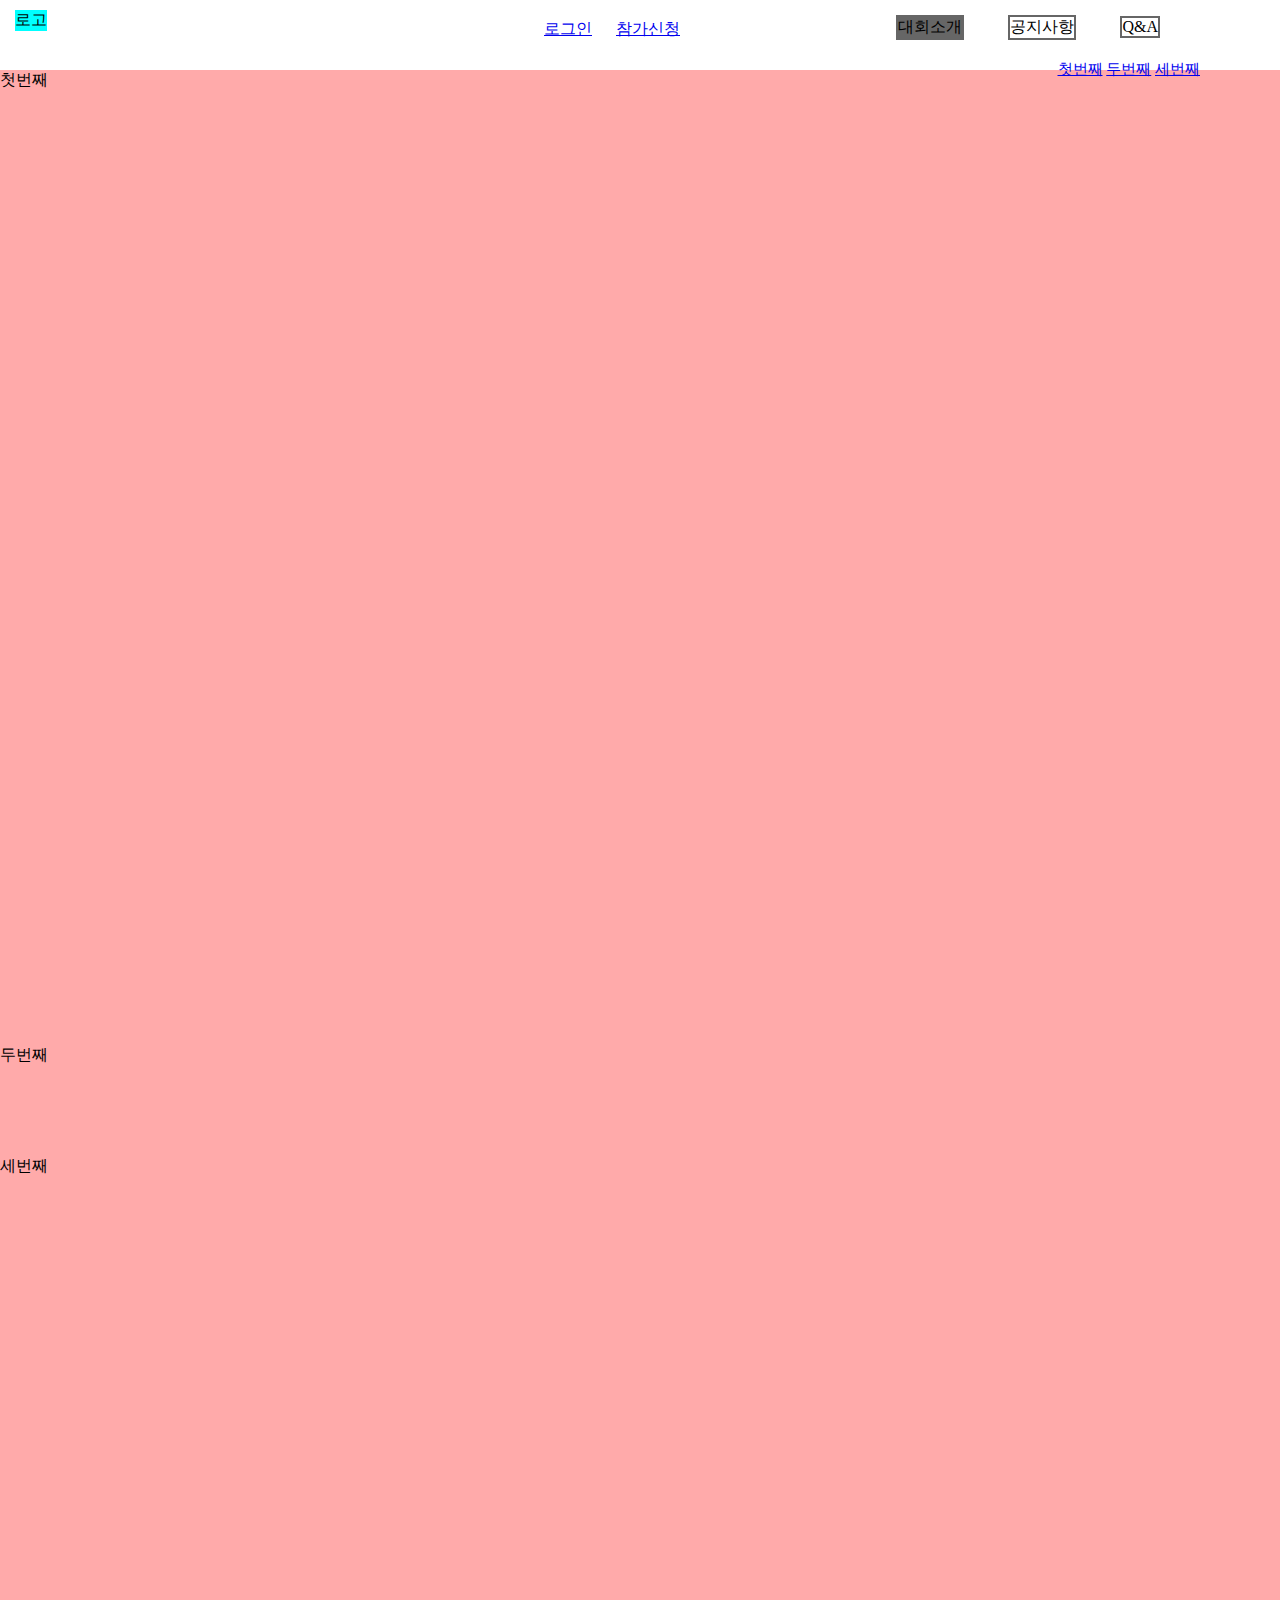
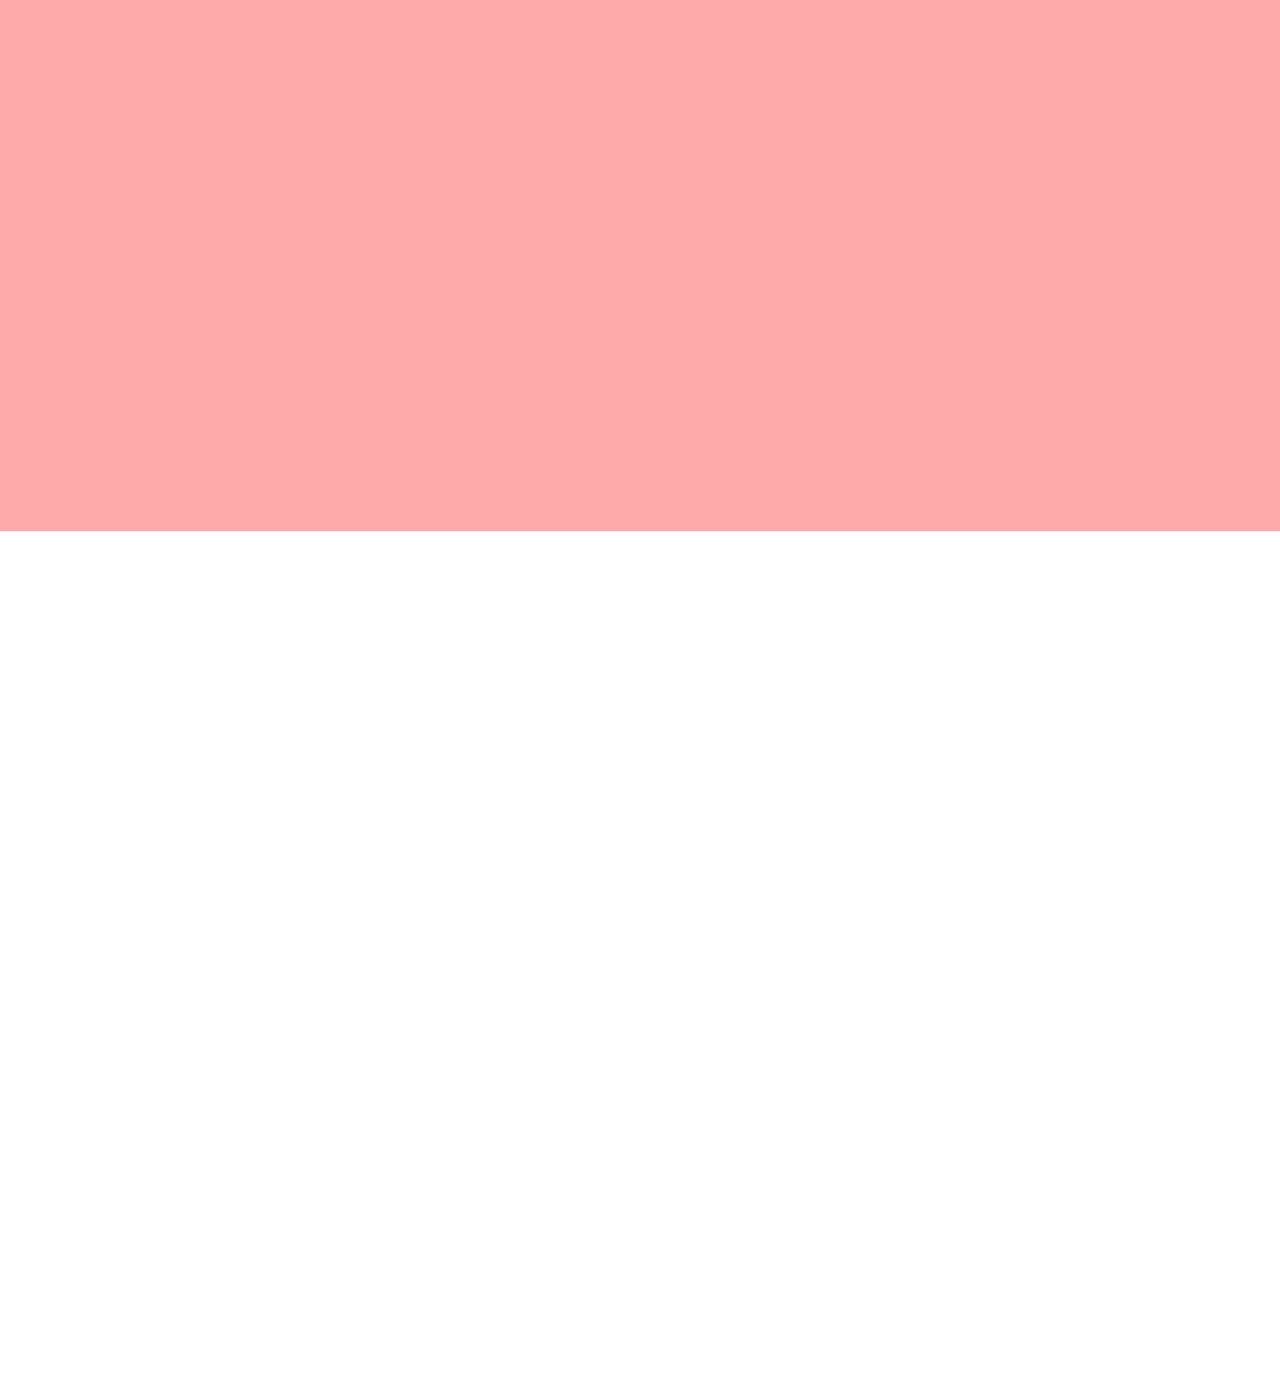
==== index.html @ 12b1dd07 "1.0" ====
<!DOCTYPE html>
<html>



<head>

    <link rel="stylesheet" href="style.css">
    <script src="https://code.jquery.com/jquery-3.5.1.js"
        integrity="sha256-QWo7LDvxbWT2tbbQ97B53yJnYU3WhH/C8ycbRAkjPDc=" crossorigin="anonymous"></script>
</head>



<body>

    <div id="slide">
        <input type="radio" name="pos" value="ff" id="pos1" checked>
        <input type="radio" name="pos" value="ss" id="pos2">
        <input type="radio" name="pos" value="tt" id="pos3">

        <p class="logo">로고</p>
        <div class="loginContainer">
        <a href="#" class="login">로그인</a>
        <a href="signin.html" class="login">참가신청</a>
    </div>
        <p class="pos">
            <label for="pos1">대회소개</label>
            <label for="pos2">공지사항</label>
            <label for="pos3">Q&A</label>
        </p>
        <div class="submenuContainer">
            <div class="submenu f">
                <a href="#ff">첫번째</a>
                <a href="#fs">두번째</a>
                <a href="#ft">세번째</a>
            </div>
            <div class="submenu s">
                <a href="#sf">첫번째</a>
                <a href="#ss">두번째</a>
                <a href="#st">세번째</a>
            </div>
            <div class="submenu t">
                <a href="#tf">첫번째</a>
                <a href="#ts">두번째</a>
                <a href="#tt">세번째</a>
            </div>
        </div>



        <ul>
            <li>
                <section id="ff">
                    첫번째<br><br><br><br><br><br><br><br><br><br><br><br><br><br><br><br><br><br><br><br><br><br><br><br><br><br><br><br><br><br><br><br><br><br><br><br><br><br><br><br><br><br><br><br><br><br><br><br><br><br><br><br><br><br>
                </section>
                <section id="fs">
                    두번째<br><br><br><br><br><br>
                </section>
                <section id="ft">
                    세번째<br><br><br><br><br><br><br><br><br><br><br><br><br><br><br><br><br><br><br><br><br><br><br><br><br><br><br><br><br><br><br><br><br><br><br><br><br><br><br><br><br><br><br><br><br><br><br><br><br><br><br><br><br><br>
                </section>
            </li>
            <li>
                <section id="sf">
                    첫번째<br><br><br><br><br><br><br><br><br><br><br><br><br><br><br><br><br><br><br><br><br><br><br><br><br><br><br><br><br><br><br><br><br><br><br><br><br><br><br><br><br><br><br><br><br><br><br><br><br><br><br><br><br><br>
                </section>
                <section id="ss">
                    두번째<br><br><br><br><br><br><br><br><br><br><br><br><br><br><br><br><br><br><br><br><br><br><br><br><br><br><br><br><br><br><br><br><br><br><br><br><br><br><br><br><br><br><br><br><br><br><br><br><br><br><br><br><br><br>
                </section>
                <section id="st">
                    세번째<br><br><br><br><br><br><br><br><br><br><br><br><br><br><br><br><br><br><br><br><br><br><br><br><br><br><br><br><br><br><br><br><br><br><br><br><br><br><br><br><br><br><br><br><br><br><br><br><br><br><br><br><br><br>
                </section>
            </li>
            <li>
                <section id="tf">
                    첫번째<br><br><br><br><br><br><br><br><br><br><br><br><br><br><br><br><br><br><br><br><br><br><br><br><br><br><br><br><br><br><br><br><br><br><br><br><br><br><br><br><br><br><br><br><br><br><br><br><br><br><br><br><br><br>
                </section>
                <section id="ts">
                    두번째<br><br><br><br><br><br><br><br><br><br><br><br><br><br><br><br><br><br><br><br><br><br><br><br><br><br><br><br><br><br><br><br><br><br><br><br><br><br><br><br><br><br><br><br><br><br><br><br><br><br><br><br><br><br>
                </section>
                <section id="tt">
                    세번째<br><br><br><br><br><br><br><br><br><br><br><br><br><br><br><br><br><br><br><br><br><br><br><br><br><br><br><br><br><br><br><br><br><br><br><br><br><br><br><br><br><br><br><br><br><br><br><br><br><br><br><br><br><br>
                </section>
            </li>
        </ul>
    </div>

</body>

<script src="app.js"></script>


</html>
---- style.css ----
* {
    margin: 0;
    padding: 0;
    box-sizing: border-box;
}

ul, li {
    list-style: none;
}

#slide {
    height: max-content;
    position: relative;
    overflow: hidden;
}

#slide ul {
    width: 300%;
    height: 100%;
    margin-top: 30px;
    transition: 1s;
}

#slide ul:after {
    content: "";
    display: block;
    clear: both;
}

#slide li {
    float: left;
    width: calc(100%/3);
    height: 100%;
}

#slide li:nth-child(1) {
    background: #faa;
}

#slide li:nth-child(2) {
    background: #ffa;
}

#slide li:nth-child(3) {
    background: #faF;
}

#slide input {
    display: none;
}

#slide label {
    display: inline-block;
    width: max-content;
    height: max-content;
    border: 2px solid #666;
    background: #fff;
    transition: 0.3s;
    cursor: pointer;
    margin: 5px 20px 5px 20px; 
}

#slide .pos {
    text-align: right;
    position: absolute;
    top: 10px;
    right: 100px;
    width: 100%;
}

#slide .logo {
    text-align: left;
    position: absolute;
    top: 10px;
    left: 15px;
    width: max-content;
    background-color: aqua;
}

#slide .pos label {
    text-align: center;
}

.loginContainer {
    text-align: right;
    margin-right: 600px;
    margin-top: 19px;
}

.login {
    margin-left: 20px;
}

.submenuContainer {
    display: flex;
    font-size: 15px;
    justify-content: flex-end;
    margin-right: 70px;
}
.submenu {
    margin-top: 20px;
    cursor: pointer;
    margin-right: 10px;
    visibility: hidden;
    position: absolute;
}



#pos1:checked~ul {
    margin-left: 0%;
}

#pos2:checked~ul {
    margin-left: -100%;
}

#pos3:checked~ul {
    margin-left: -200%;
}




#pos1:checked~.pos>label:nth-child(1) {
    background: #666;
}

#pos2:checked~.pos>label:nth-child(2) {
    background: #666;
}

#pos3:checked~.pos>label:nth-child(3) {
    background: #666;
}



#pos1:checked~.submenuContainer>div:nth-child(1) {
    visibility: visible;
}

#pos2:checked~.submenuContainer>div:nth-child(2) {
    visibility: visible;
}

#pos3:checked~.submenuContainer>div:nth-child(3) {
    visibility: visible;
}






#pos1:hover~.pos>label:nth-child(1) {
    background: #666;
    opacity: 0.5;
}

#pos2:hover~.pos>label:nth-child(2) {
    background: #666;
    opacity: 0.5;
}

#pos3:hover~.pos>label:nth-child(3) {
    background: #666;
    opacity: 0.5;
}



@media only screen and (max-device-width : 1024px) {



}



@media only screen and (max-device-width : 768px) {


    #slide ul {
        margin-top: 40vw;
    }



    #slide .logo {
        font-size: 10vw;
        left: 50vw;
        transform: translate(-50%);
        top: 30px;
    }

    #slide .pos label {
        font-size: 7vw;
        margin-top: 20vw;
    }

    .submenuContainer {
        position: absolute;
        font-size: 5vw;
        text-align: center;
        right: 50vw;
        width: 100vw;
        top: 35vw;
        margin: 0;
    }

    .submenu {
        transform: translateX(50%);
        margin: 0;
        display: inline;
    }

    .loginContainer {
        left: 10px;
        text-align: left;
        font-size: 4vw;
    }
}
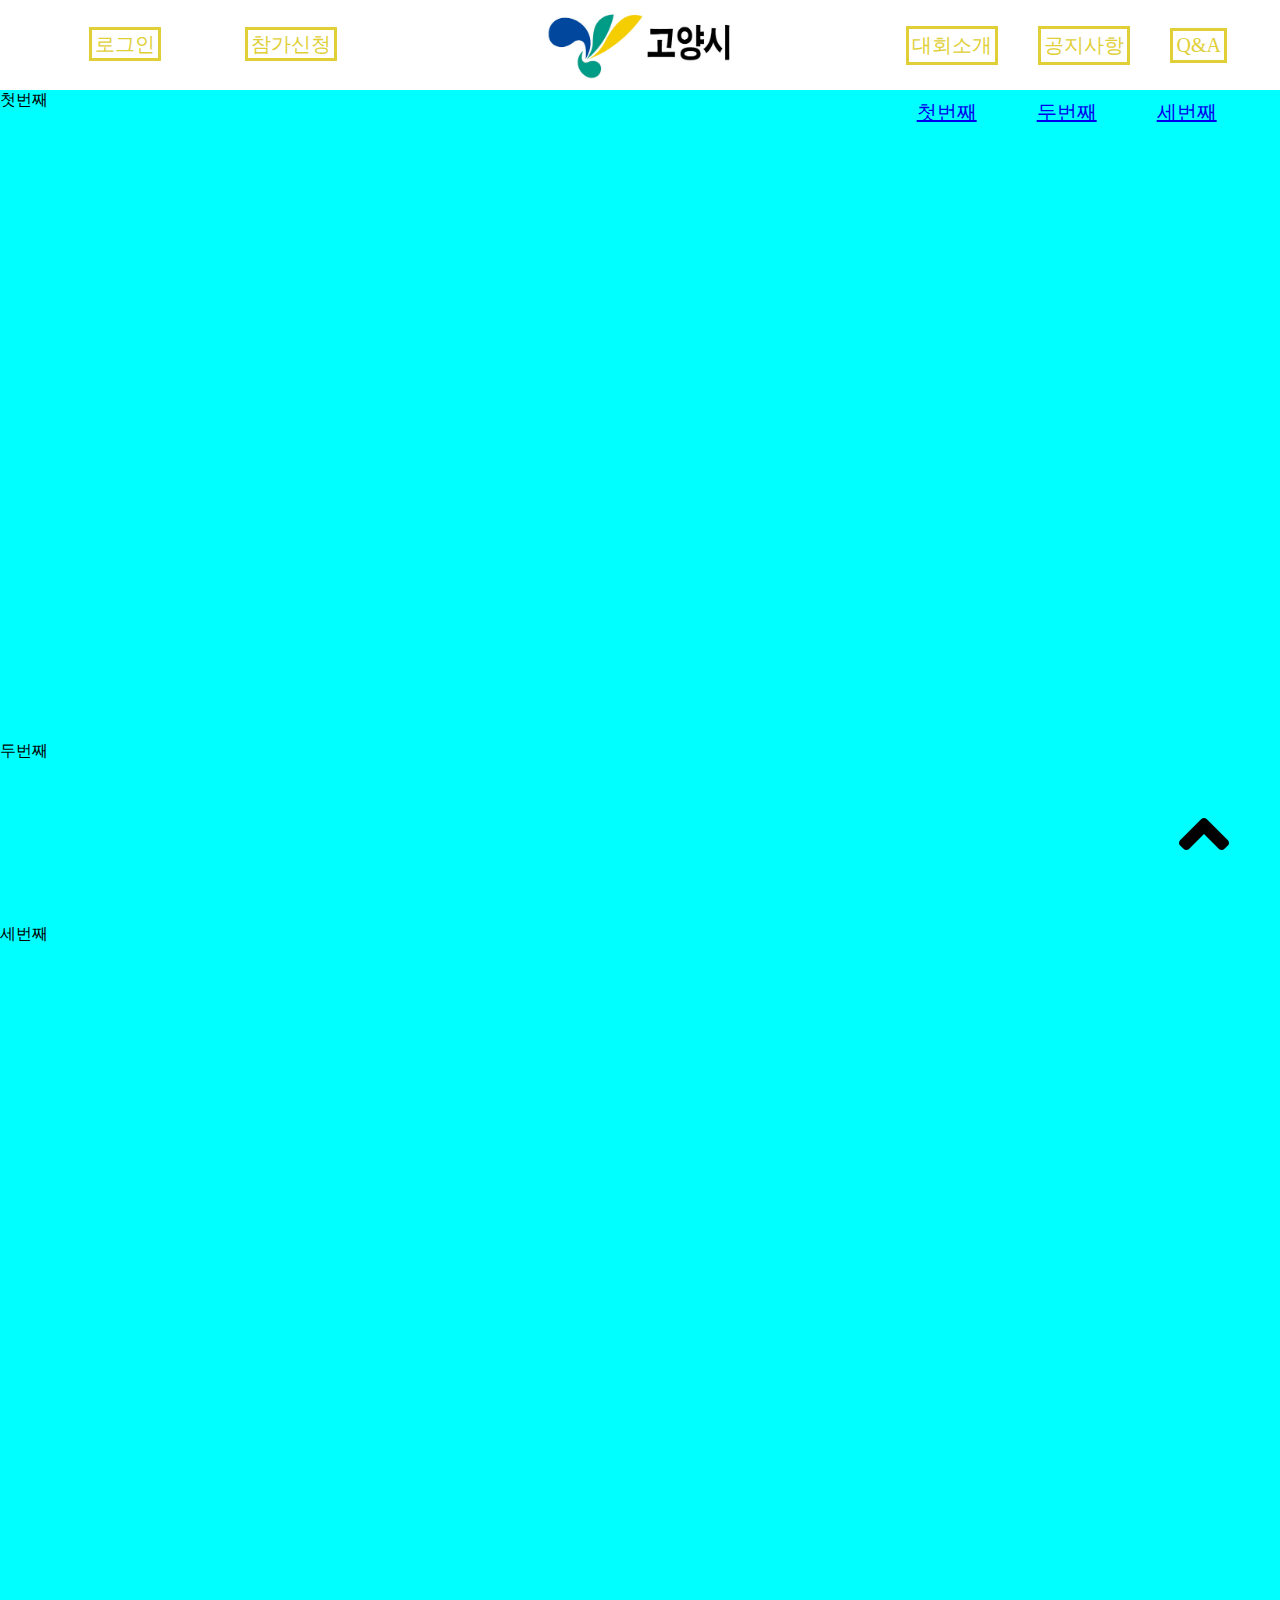
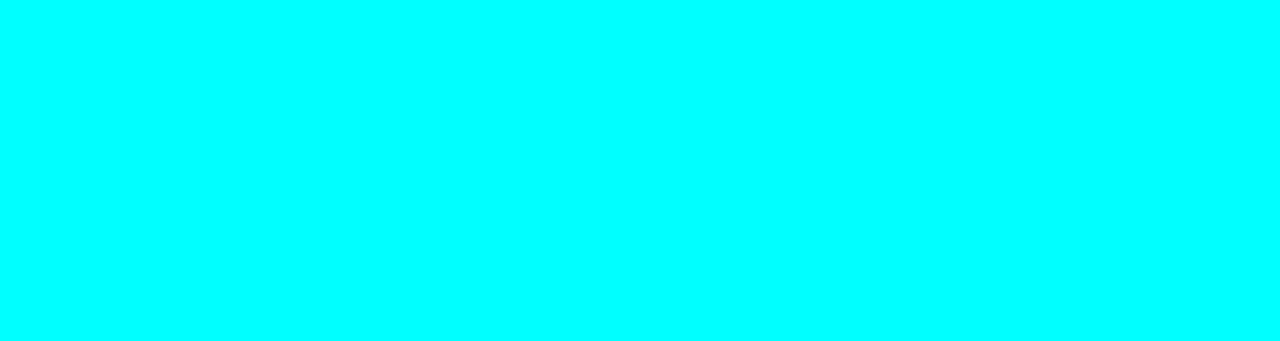
==== commit 02ea70e5: "2.0" ====
--- a/index.html
+++ b/index.html
@@ -1,94 +1,118 @@
 <!DOCTYPE html>
 <html>
 
-
-
 <head>
-
     <link rel="stylesheet" href="style.css">
+    <link rel="stylesheet" href="https://cdnjs.cloudflare.com/ajax/libs/font-awesome/5.14.0/css/all.min.css">
     <script src="https://code.jquery.com/jquery-3.5.1.js"
         integrity="sha256-QWo7LDvxbWT2tbbQ97B53yJnYU3WhH/C8ycbRAkjPDc=" crossorigin="anonymous"></script>
 </head>
 
-
-
 <body>
 
-    <div id="slide">
-        <input type="radio" name="pos" value="ff" id="pos1" checked>
-        <input type="radio" name="pos" value="ss" id="pos2">
-        <input type="radio" name="pos" value="tt" id="pos3">
-
-        <p class="logo">로고</p>
+    <!--네비 시작------------------------------------------------------------------------------------------------>
+    <nav>
         <div class="loginContainer">
-        <a href="#" class="login">로그인</a>
-        <a href="signin.html" class="login">참가신청</a>
-    </div>
-        <p class="pos">
-            <label for="pos1">대회소개</label>
-            <label for="pos2">공지사항</label>
-            <label for="pos3">Q&A</label>
-        </p>
-        <div class="submenuContainer">
-            <div class="submenu f">
-                <a href="#ff">첫번째</a>
-                <a href="#fs">두번째</a>
-                <a href="#ft">세번째</a>
-            </div>
-            <div class="submenu s">
-                <a href="#sf">첫번째</a>
-                <a href="#ss">두번째</a>
-                <a href="#st">세번째</a>
-            </div>
-            <div class="submenu t">
-                <a href="#tf">첫번째</a>
-                <a href="#ts">두번째</a>
-                <a href="#tt">세번째</a>
+            <!--참가신청 및 로그인-->
+            <div class="login">
+                <!--로그인-->
+                <a href="#">로그인</a>
+                <!--참가신청-->
+                <a href="../signin/index.html">참가신청</a>
             </div>
         </div>
-
-
-
+        <div class="logo">
+            <!--로고 사진이나 글자-->
+            <img src="lib/logo.jpg">
+        </div>
+        <div class="menuContainer">
+            <!--메뉴들 공지사항, 등등 각각 소메뉴 미포함-->
+            <input type="radio" name="menu" id="menu1" checked>
+            <input type="radio" name="menu" id="menu2">
+            <input type="radio" name="menu" id="menu3">
+            <label for="menu1" onclick="changeMenuLeft()">대회소개</label>
+            <label for="menu2" onclick="changeMenuCenter()">공지사항</label>
+            <label for="menu3" onclick="changeMenuRight()">Q&A</label>
+        </div>
+        <div class="upButtonContainer">
+            <i class="fas fa-angle-up fa-5x" id="upButton" onclick="up()"></i>
+        </div>
+    </nav>
+    <!--소메뉴-->
+    <div class="submenuContainer">
         <ul>
             <li>
-                <section id="ff">
-                    첫번째<br><br><br><br><br><br><br><br><br><br><br><br><br><br><br><br><br><br><br><br><br><br><br><br><br><br><br><br><br><br><br><br><br><br><br><br><br><br><br><br><br><br><br><br><br><br><br><br><br><br><br><br><br><br>
+                <a href="#intro1">첫번째</a><a href="#intro2">두번째</a><a href="#intro3">세번째</a>
+            </li>
+            <li>
+                <a href="#no1">일번째</a><a href="#no2">이번째</a><a href="#no3">삼번째</a>
+            </li>
+            <li>
+                <a href="#QNA1">one번째</a><a href="#QNA2">two번째</a><a href="#QNA3">three번째</a>
+            </li>
+        </ul>
+    </div>
+    <!--네비 끝------------------------------------------------------------------------------------------------>
+    <!--내용 시작------------------------------------------------------------------------------------------------>
+    <div class="contentContainer">
+        <ul>
+            <li id="introduction">
+                <!--대회소개-->
+                <section id="intro1">
+                    첫번째<br><br><br><br><br><br><br><br><br><br><br><br><br><br><br><br><br><br><br><br><br><br><br><br><br><br><br><br><br><br><br><br><br><br><br><br>
                 </section>
-                <section id="fs">
-                    두번째<br><br><br><br><br><br>
+                <section id="intro2">
+                    두번째<br><br><br><br><br><br><br><br><br><br>
                 </section>
-                <section id="ft">
-                    세번째<br><br><br><br><br><br><br><br><br><br><br><br><br><br><br><br><br><br><br><br><br><br><br><br><br><br><br><br><br><br><br><br><br><br><br><br><br><br><br><br><br><br><br><br><br><br><br><br><br><br><br><br><br><br>
+                <section id="intro3">
+                    세번째<br><br><br><br><br><br><br><br><br><br><br><br><br><br><br><br><br><br><br><br><br><br><br><br><br><br><br><br><br><br><br><br><br><br><br><br><br><br><br><br>
                 </section>
             </li>
-            <li>
-                <section id="sf">
-                    첫번째<br><br><br><br><br><br><br><br><br><br><br><br><br><br><br><br><br><br><br><br><br><br><br><br><br><br><br><br><br><br><br><br><br><br><br><br><br><br><br><br><br><br><br><br><br><br><br><br><br><br><br><br><br><br>
+            <li id="notice">
+                <!--공지사항-->
+                <section id="no1">
+                    일번째<br><br><br><br><br><br><br><br><br><br>
                 </section>
-                <section id="ss">
-                    두번째<br><br><br><br><br><br><br><br><br><br><br><br><br><br><br><br><br><br><br><br><br><br><br><br><br><br><br><br><br><br><br><br><br><br><br><br><br><br><br><br><br><br><br><br><br><br><br><br><br><br><br><br><br><br>
+                <section id="no2">
+                    이번째<br><br><br><br><br><br><br><br><br><br><br><br><br><br><br><br><br><br><br><br><br><br><br><br><br><br><br><br><br><br><br><br><br><br><br><br><br><br><br><br>
                 </section>
-                <section id="st">
-                    세번째<br><br><br><br><br><br><br><br><br><br><br><br><br><br><br><br><br><br><br><br><br><br><br><br><br><br><br><br><br><br><br><br><br><br><br><br><br><br><br><br><br><br><br><br><br><br><br><br><br><br><br><br><br><br>
+                <section id="no3">
+                    삼번째<br><br><br><br><br><br><br><br><br><br><br><br><br><br><br><br><br><br><br><br>
                 </section>
             </li>
-            <li>
-                <section id="tf">
-                    첫번째<br><br><br><br><br><br><br><br><br><br><br><br><br><br><br><br><br><br><br><br><br><br><br><br><br><br><br><br><br><br><br><br><br><br><br><br><br><br><br><br><br><br><br><br><br><br><br><br><br><br><br><br><br><br>
+            <li id="QNA">
+                <!--Q&A-->
+                <section id="QNA1">
+                    one번째<br><br><br><br><br><br><br><br><br><br><br><br><br><br><br><br><br><br><br><br>
+                    
+                    <div class="questionContainer">
+                        <div class="question">질문 아야아야어여오요?</div>
+                        <div class="answer"><i class="fas fa-level-up-alt fa-rotate-90"></i>대답 가나다라마바사아</div>
+                    </div>
+
+                    <br><br><br><br><br><br><br><br><br><br>
                 </section>
-                <section id="ts">
-                    두번째<br><br><br><br><br><br><br><br><br><br><br><br><br><br><br><br><br><br><br><br><br><br><br><br><br><br><br><br><br><br><br><br><br><br><br><br><br><br><br><br><br><br><br><br><br><br><br><br><br><br><br><br><br><br>
+                <section id="QNA2">
+                    two번째<br><br><br><br><br><br><br><br><br><br><br><br><br><br><br><br><br><br><br><br><br><br><br><br><br><br><br><br><br><br><br><br><br><br><br><br><br><br><br><br><br><br><br><br><br><br><br><br><br><br>
                 </section>
-                <section id="tt">
-                    세번째<br><br><br><br><br><br><br><br><br><br><br><br><br><br><br><br><br><br><br><br><br><br><br><br><br><br><br><br><br><br><br><br><br><br><br><br><br><br><br><br><br><br><br><br><br><br><br><br><br><br><br><br><br><br>
+                <section id="QNA3">
+                    three번째<br><br><br><br><br><br><br><br><br><br><br><br><br><br><br><br><br><br><br><br>
                 </section>
             </li>
         </ul>
     </div>
+    <!--내용 끝------------------------------------------------------------------------------------------------>
 
 </body>
-
 <script src="app.js"></script>
 
+</html>
 
-</html>+
+<!--TODO: Q&A 내용물-->
+<!--TODO: 공지사항 내용물-->
+<!--TODO: 다국어지원-->
+
+<!--TODO: 참가신청-->
+<!--TODO: 로그인-->
+<!--TODO: 관리자 페이지 내용물-->--- a/style.css
+++ b/style.css
@@ -2,222 +2,291 @@
     margin: 0;
     padding: 0;
     box-sizing: border-box;
+
+    scroll-behavior: smooth;
 }
 
 ul, li {
     list-style: none;
 }
 
-#slide {
-    height: max-content;
-    position: relative;
+
+/*네비 -----------------------------------------------*/
+
+nav {
+    display: flex;
+}
+
+
+/*로그인------------------------------------*/
+
+.loginContainer {
+    flex: 1;
+}
+
+.login {
+    width: calc(100vw/3);
+    text-align: center;
+    vertical-align: center;
+    line-height: calc(200px/512*229);
+}
+
+.login a {
+    width: max-content;
+    margin: 0 40px 0 40px;
+    text-decoration: none;
+    color: rgb(224, 207, 55);
+    font-size: 20px;
+    border: 3px;
+    border-style: solid;
+    padding: 3px;
+    transition: 0.3s;
+}
+
+
+.login a:hover {
+    opacity: 0.5;
+}
+
+/*로고------------------------------------*/
+
+.logo {
+    display: flex;
+    flex: 1;
+    justify-content: center;
+}
+
+.logo img{
+    width: 200px;
+    height: auto;
+}
+
+
+
+
+/*메뉴------------------------------------*/
+
+.menuContainer {
+    display: flex;
+    flex: 1;
+    flex-direction: row;
+    align-items: center;
+    justify-content: center;
+}
+
+.menuContainer input {
+    display: none;
+}
+
+.menuContainer label {
+    cursor: pointer;
+    margin: 0 20px 0 20px;
+    font-size: 20px;
+    color: rgb(224, 207, 55);
+    border: 3px;
+    border-style: solid;
+    padding: 3px;
+    transition: 0.3s;
+}
+
+
+
+.menuContainer label:hover {
+    opacity: 0.5;
+}
+
+
+
+
+
+.submenuContainer {
+    position: absolute;
+    right: 0;
+    top: calc(200px/512*229 + 10px);
+    width: calc(100%/3);
     overflow: hidden;
 }
 
-#slide ul {
+
+.submenuContainer ul {
+    display: flex;
     width: 300%;
-    height: 100%;
-    margin-top: 30px;
-    transition: 1s;
-}
-
-#slide ul:after {
-    content: "";
-    display: block;
-    clear: both;
-}
-
-#slide li {
-    float: left;
+    transition: 0.3s;
+}
+
+.submenuContainer li {
     width: calc(100%/3);
-    height: 100%;
-}
-
-#slide li:nth-child(1) {
-    background: #faa;
-}
-
-#slide li:nth-child(2) {
-    background: #ffa;
-}
-
-#slide li:nth-child(3) {
-    background: #faF;
-}
-
-#slide input {
-    display: none;
-}
-
-#slide label {
-    display: inline-block;
+    text-align: center;
+    font-size: 20px;
+}
+
+.submenuContainer li a {
+    margin: 0 30px 0 30px;
+    transition: 0.3s;
+}
+
+
+
+
+
+.submenuContainer li a:hover {
+    opacity: 0.5;
+}
+
+
+
+
+#upButton {
+    position: fixed;
+    right: 4vw;
+    bottom: 2vw;
+    cursor: pointer;
+}
+
+
+
+
+.left {
+    margin-left: 0;
+}
+
+.center {
+    margin-left: -100%;
+}
+
+.right {
+    margin-left: -200%;
+}
+
+.scroll-pinned {
+    position: fixed;
+    top: 10px;
+}
+
+.display {
     width: max-content;
     height: max-content;
-    border: 2px solid #666;
-    background: #fff;
-    transition: 0.3s;
-    cursor: pointer;
-    margin: 5px 20px 5px 20px; 
-}
-
-#slide .pos {
-    text-align: right;
-    position: absolute;
-    top: 10px;
-    right: 100px;
-    width: 100%;
-}
-
-#slide .logo {
-    text-align: left;
-    position: absolute;
-    top: 10px;
-    left: 15px;
-    width: max-content;
+}
+
+
+/*내용 -----------------------------------------------*/
+
+.contentContainer {
+    height: max-content;
+    overflow: hidden;
+}
+
+.contentContainer ul {
+    display: flex;
+    width: 300%;
     background-color: aqua;
-}
-
-#slide .pos label {
-    text-align: center;
-}
-
-.loginContainer {
-    text-align: right;
-    margin-right: 600px;
-    margin-top: 19px;
-}
-
-.login {
+    transition: 0.3s;
+}
+
+.contentContainer ul li {
+    width: calc(100%/3);
+}
+
+/*대회소개------------------------------------*/
+
+
+
+
+
+
+/*Q&A------------------------------------*/
+
+
+.questionContainer {
+    margin-left: 10px;
+}
+
+.answer {
     margin-left: 20px;
 }
 
-.submenuContainer {
-    display: flex;
-    font-size: 15px;
-    justify-content: flex-end;
-    margin-right: 70px;
-}
-.submenu {
-    margin-top: 20px;
-    cursor: pointer;
+.answer i {
     margin-right: 10px;
-    visibility: hidden;
-    position: absolute;
-}
-
-
-
-#pos1:checked~ul {
-    margin-left: 0%;
-}
-
-#pos2:checked~ul {
-    margin-left: -100%;
-}
-
-#pos3:checked~ul {
-    margin-left: -200%;
-}
-
-
-
-
-#pos1:checked~.pos>label:nth-child(1) {
-    background: #666;
-}
-
-#pos2:checked~.pos>label:nth-child(2) {
-    background: #666;
-}
-
-#pos3:checked~.pos>label:nth-child(3) {
-    background: #666;
-}
-
-
-
-#pos1:checked~.submenuContainer>div:nth-child(1) {
-    visibility: visible;
-}
-
-#pos2:checked~.submenuContainer>div:nth-child(2) {
-    visibility: visible;
-}
-
-#pos3:checked~.submenuContainer>div:nth-child(3) {
-    visibility: visible;
-}
-
-
-
-
-
-
-#pos1:hover~.pos>label:nth-child(1) {
-    background: #666;
-    opacity: 0.5;
-}
-
-#pos2:hover~.pos>label:nth-child(2) {
-    background: #666;
-    opacity: 0.5;
-}
-
-#pos3:hover~.pos>label:nth-child(3) {
-    background: #666;
-    opacity: 0.5;
-}
-
-
-
-@media only screen and (max-device-width : 1024px) {
-
-
-
+}
+
+@media only screen and (max-width : 1200px) {
+
+    .logo {
+        display: flex;
+        justify-content: center;
+    }
+
+    .logo img {
+        width: 20vw;
+        transform: translateX(0);
+        margin: 0;
+    }
+
+    .login a {
+        font-size: 2vw;
+        margin: 0 1vw 0 1vw;
+    }
+
+    .menuContainer label{
+        font-size: 2vw;
+        margin: 0 1vw 0 1vw;
+    }
+
+    .submenuContainer {
+        top: calc(20vw/512*229 + 1.5vw);
+    }
+
+    .submenuContainer li a {
+        margin: 0 1vw 0 1vw;
+        font-size: 2vw;
+    }
 }
 
 
 
 @media only screen and (max-device-width : 768px) {
 
-
-    #slide ul {
-        margin-top: 40vw;
-    }
-
-
-
-    #slide .logo {
-        font-size: 10vw;
-        left: 50vw;
-        transform: translate(-50%);
-        top: 30px;
-    }
-
-    #slide .pos label {
-        font-size: 7vw;
-        margin-top: 20vw;
+    nav {
+        flex-direction: column;
+    }
+
+    .loginContainer {
+        position: absolute;
+        top: 5vw;
+    }
+
+    .login a {
+        font-size: 3vw;
+    }
+
+    .logo img {
+        width: 40vw;
+    }
+
+    .menuContainer {
+        margin: 3vw 0 3vw 0;
+    }
+
+    .menuContainer label {
+        font-size: 3vw;
     }
 
     .submenuContainer {
-        position: absolute;
-        font-size: 5vw;
-        text-align: center;
+        top: calc(40vw/512*229 + 12vw);
         right: 50vw;
-        width: 100vw;
-        top: 35vw;
-        margin: 0;
-    }
-
-    .submenu {
         transform: translateX(50%);
-        margin: 0;
-        display: inline;
-    }
-
-    .loginContainer {
-        left: 10px;
-        text-align: left;
-        font-size: 4vw;
+    }
+
+    .submenuContainer li a {
+        font-size: 2.5vw;
+    }
+
+    .scroll-pinned {
+        position: fixed;
+        top: 2vw;
+    }
+
+    .contentContainer {
+        margin-top: 8vw;
     }
 }